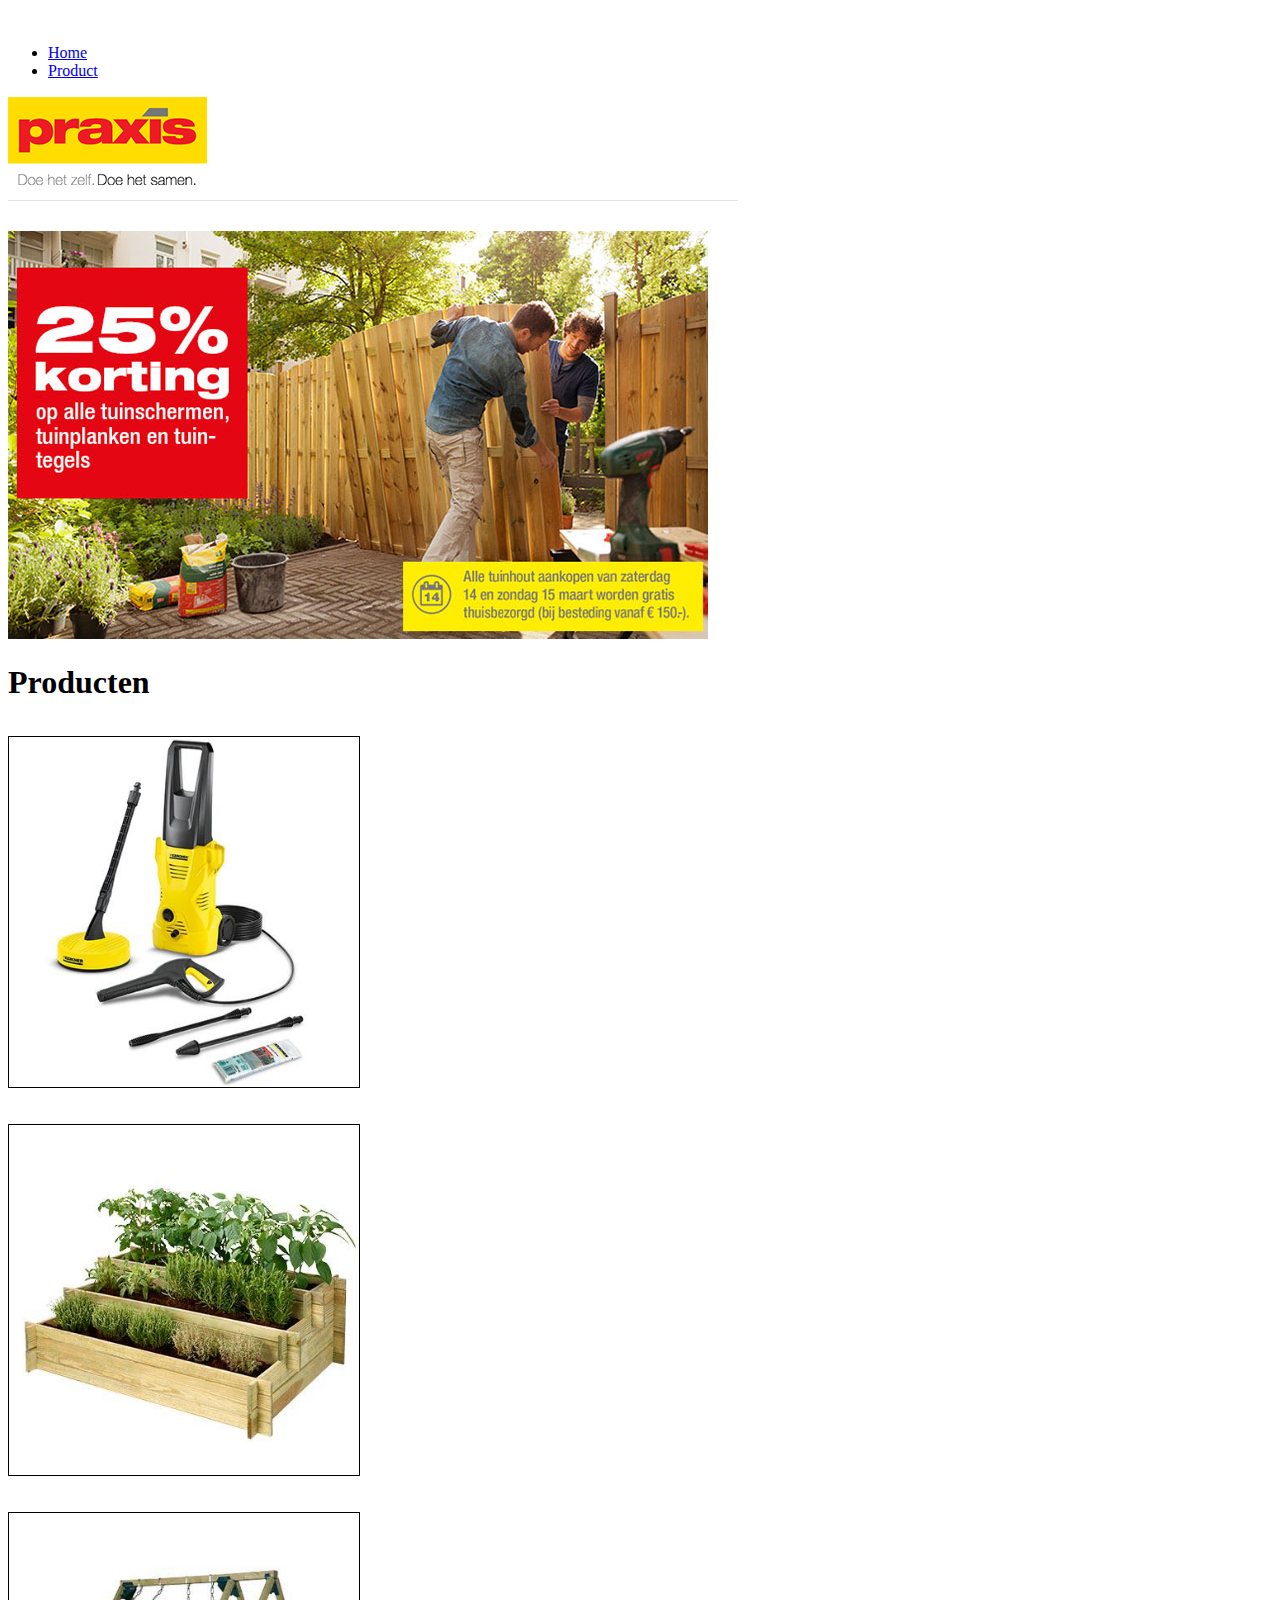
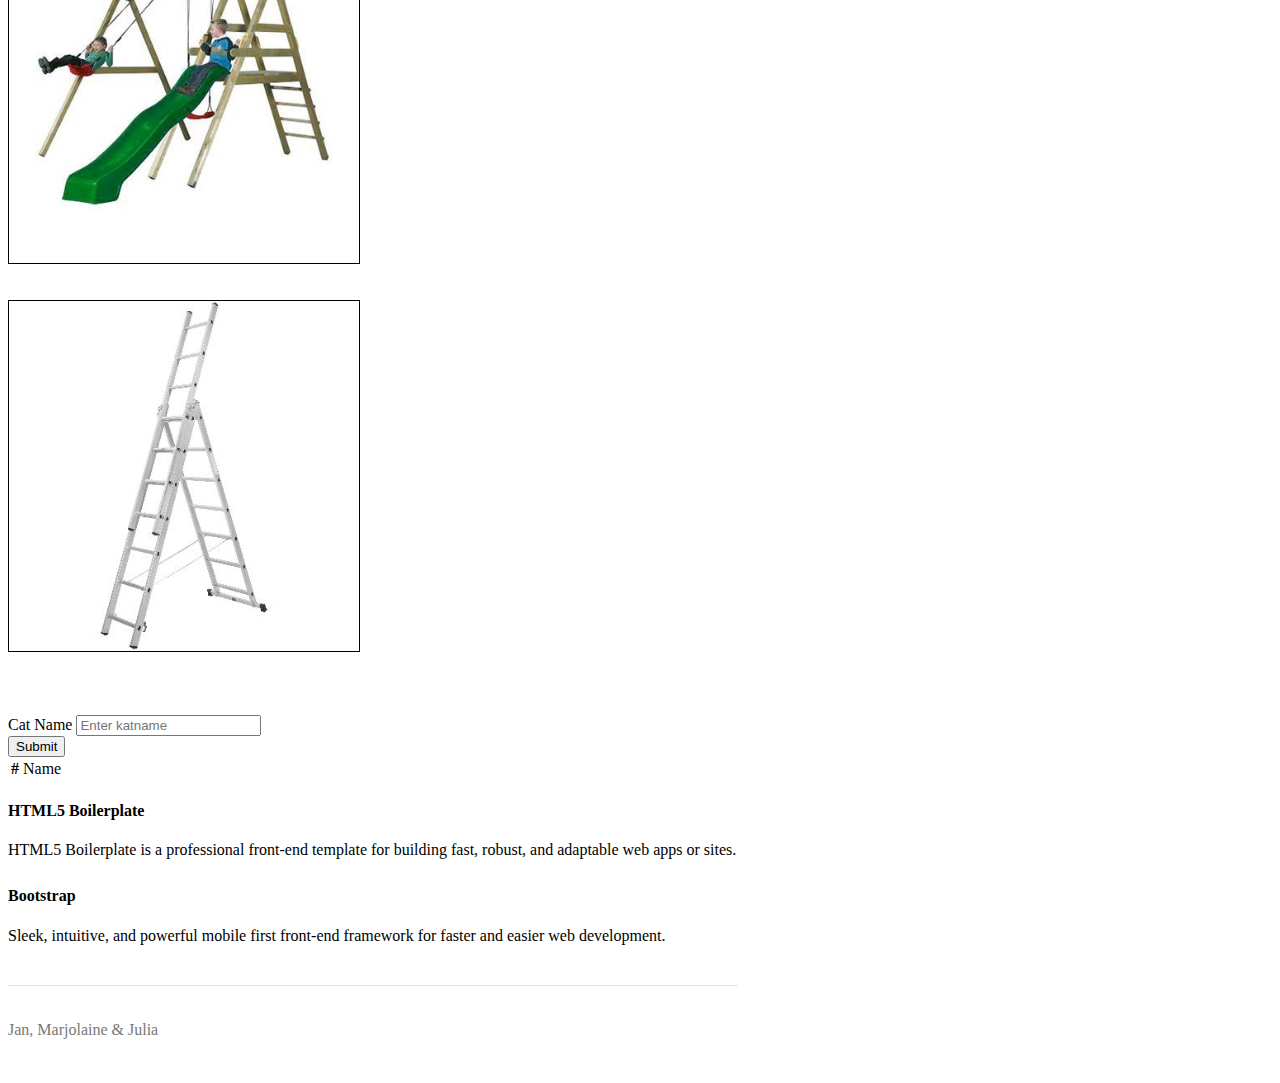
==== public/index.html @ 1d3f3c14 "aanpassingen" ====
<!doctype html>
<html class="no-js">
  <head>
    <meta charset="utf-8">
    <title>prototyping sucks2</title>
    <meta name="description" content="">
    <meta name="viewport" content="width=device-width">
    <link rel="shortcut icon" href="/favicon.ico">
    <!-- Place favicon.ico and apple-touch-icon.png in the root directory -->
    <!-- build:css(.) styles/vendor.css -->
    <!-- bower:css -->
    <link rel="stylesheet" href="bower_components/bootstrap/dist/css/bootstrap.css" />
    <!-- endbower -->
    <!-- endbuild -->
    <!-- build:css(.tmp) styles/main.css -->
    <link rel="stylesheet" href="main.css">
    <!-- endbuild -->
  </head>
  <body>
    <!--[if lt IE 10]>
      <p class="browsehappy">You are using an <strong>outdated</strong> browser. Please <a href="http://browsehappy.com/">upgrade your browser</a> to improve your experience.</p>
    <![endif]-->


    <div class="container">
      <div class="header">
        <ul class="nav nav-pills pull-right">
          <li class="active"><a href="#">Home</a></li>
          <li><a href="product.html">Product</a></li>
        </ul>
        <img src="images/logo_2.png" alt="logo" />
      </div>

      <div>
		<img src="images/header2.jpg" alt="header" />
      </div>
	<h1>Producten</h1>
	<div class="row">
		<div class="col-md-6">
			<img src="images/product1.jpg" alt="header" class="img-responsive afb"/>
		</div>
		
		<div class="col-md-6">
			<img src="images/product2.jpg" alt="header" class="img-responsive afb"/>
		</div>
	</div>


	<div class="row">
		<div class="col-md-6">
			<img src="images/product3.jpg" alt="header" class="img-responsive afb"/>
		</div>
		
		<div class="col-md-6">
			<img src="images/product4.jpg" alt="header" class="img-responsive afb"/>
		</div>
	</div>
	


      <div class="row marketing">
        <div class="col-lg-6">
          <form action="/createKitten">
            <div class="form-group">
              <label for="exampleInputEmail1">Cat Name</label>
              <input type="text" class="form-control" id="katNameInput" name="katName" placeholder="Enter katname">
            </div>
            <button type="submit" class="btn btn-default">Submit</button>
          </form>
          <table id="table" class="table table-striped">
              <thead>
                <th>#</th>
                <td>Name</td>
              </thead>

          </table>
          <h4>HTML5 Boilerplate</h4>
          <p>HTML5 Boilerplate is a professional front-end template for building fast, robust, and adaptable web apps or sites.</p>
          <h4>Bootstrap</h4>
          <p>Sleek, intuitive, and powerful mobile first front-end framework for faster and easier web development.</p>


        </div>
      </div>

      <div class="footer">
        <p><span class="glyphicon glyphicon-heart"></span><p><span class="glyphicon glyphicon-certificate"></span> Jan, Marjolaine & Julia </p></p>
      </div>

    </div>
    <!-- build:js(.) scripts/vendor.js -->
    <!-- bower:js -->
    <script src="bower_components/jquery/dist/jquery.js"></script>
    <!-- endbower -->
    <!-- endbuild -->

        <!-- build:js(.) scripts/plugins.js -->
        <script src="bower_components/bootstrap/js/affix.js"></script>
        <script src="bower_components/bootstrap/js/alert.js"></script>
        <script src="bower_components/bootstrap/js/dropdown.js"></script>
        <script src="bower_components/bootstrap/js/tooltip.js"></script>
        <script src="bower_components/bootstrap/js/modal.js"></script>
        <script src="bower_components/bootstrap/js/transition.js"></script>
        <script src="bower_components/bootstrap/js/button.js"></script>
        <script src="bower_components/bootstrap/js/popover.js"></script>
        <script src="bower_components/bootstrap/js/carousel.js"></script>
        <script src="bower_components/bootstrap/js/scrollspy.js"></script>
        <script src="bower_components/bootstrap/js/collapse.js"></script>
        <script src="bower_components/bootstrap/js/tab.js"></script>
        <!-- endbuild -->

<script>
  $.get( "/getkitten", function( data ) {

  $.each(data, function(i, val){
       $( "#table" ).append( "<tr><td>"+ i +"</td><td>"+val['name']+"</td></tr>");
  });
});</script>
</body>
</html>
---- public/main.css ----
.browsehappy {
  margin: 0.2em 0;
  background: #ccc;
  color: #000;
  padding: 0.2em 0;
}

/* Space out content a bit */
body {
  padding-top: 20px;
  padding-bottom: 20px;
}

/* Everything but the jumbotron gets side spacing for mobile first views */
.header,
.marketing,
.footer {
  padding-left: 15px;
  padding-right: 15px;
}

/* Custom page header */
.header {
  border-bottom: 1px solid #e5e5e5;
}

/* Make the masthead heading the same height as the navigation */
.header h3 {
  margin-top: 0;
  margin-bottom: 0;
  line-height: 40px;
  padding-bottom: 19px;
}

/* Custom page footer */
.footer {
  padding-top: 19px;
  color: #777;
  border-top: 1px solid #e5e5e5;
}

.container-narrow > hr {
  margin: 30px 0;
}

/* Main marketing message and sign up button */
.jumbotron {
  text-align: center;
  border-bottom: 1px solid #e5e5e5;
}

.jumbotron .btn {
  font-size: 21px;
  padding: 14px 24px;
}

/* Supporting marketing content */
.marketing {
  margin: 40px 0;
}

.marketing p + h4 {
  margin-top: 28px;
}

/* Responsive: Portrait tablets and up */
@media screen and (min-width: 768px) {
  .container {
    max-width: 730px;
  }

  /* Remove the padding we set earlier */
  .header,
  .marketing,
  .footer {
    padding-left: 0;
    padding-right: 0;
  }

  /* Space out the masthead */
  .header {
    margin-bottom: 30px;
  }

  /* Remove the bottom border on the jumbotron for visual effect */
  .jumbotron {
    border-bottom: 0;
  }
}

.afb{
  border-color: black;
  border-style: solid;
  border-width: 1px;
  width: 350px;
  margin-top: 13px;
  margin-bottom: 19px;
}
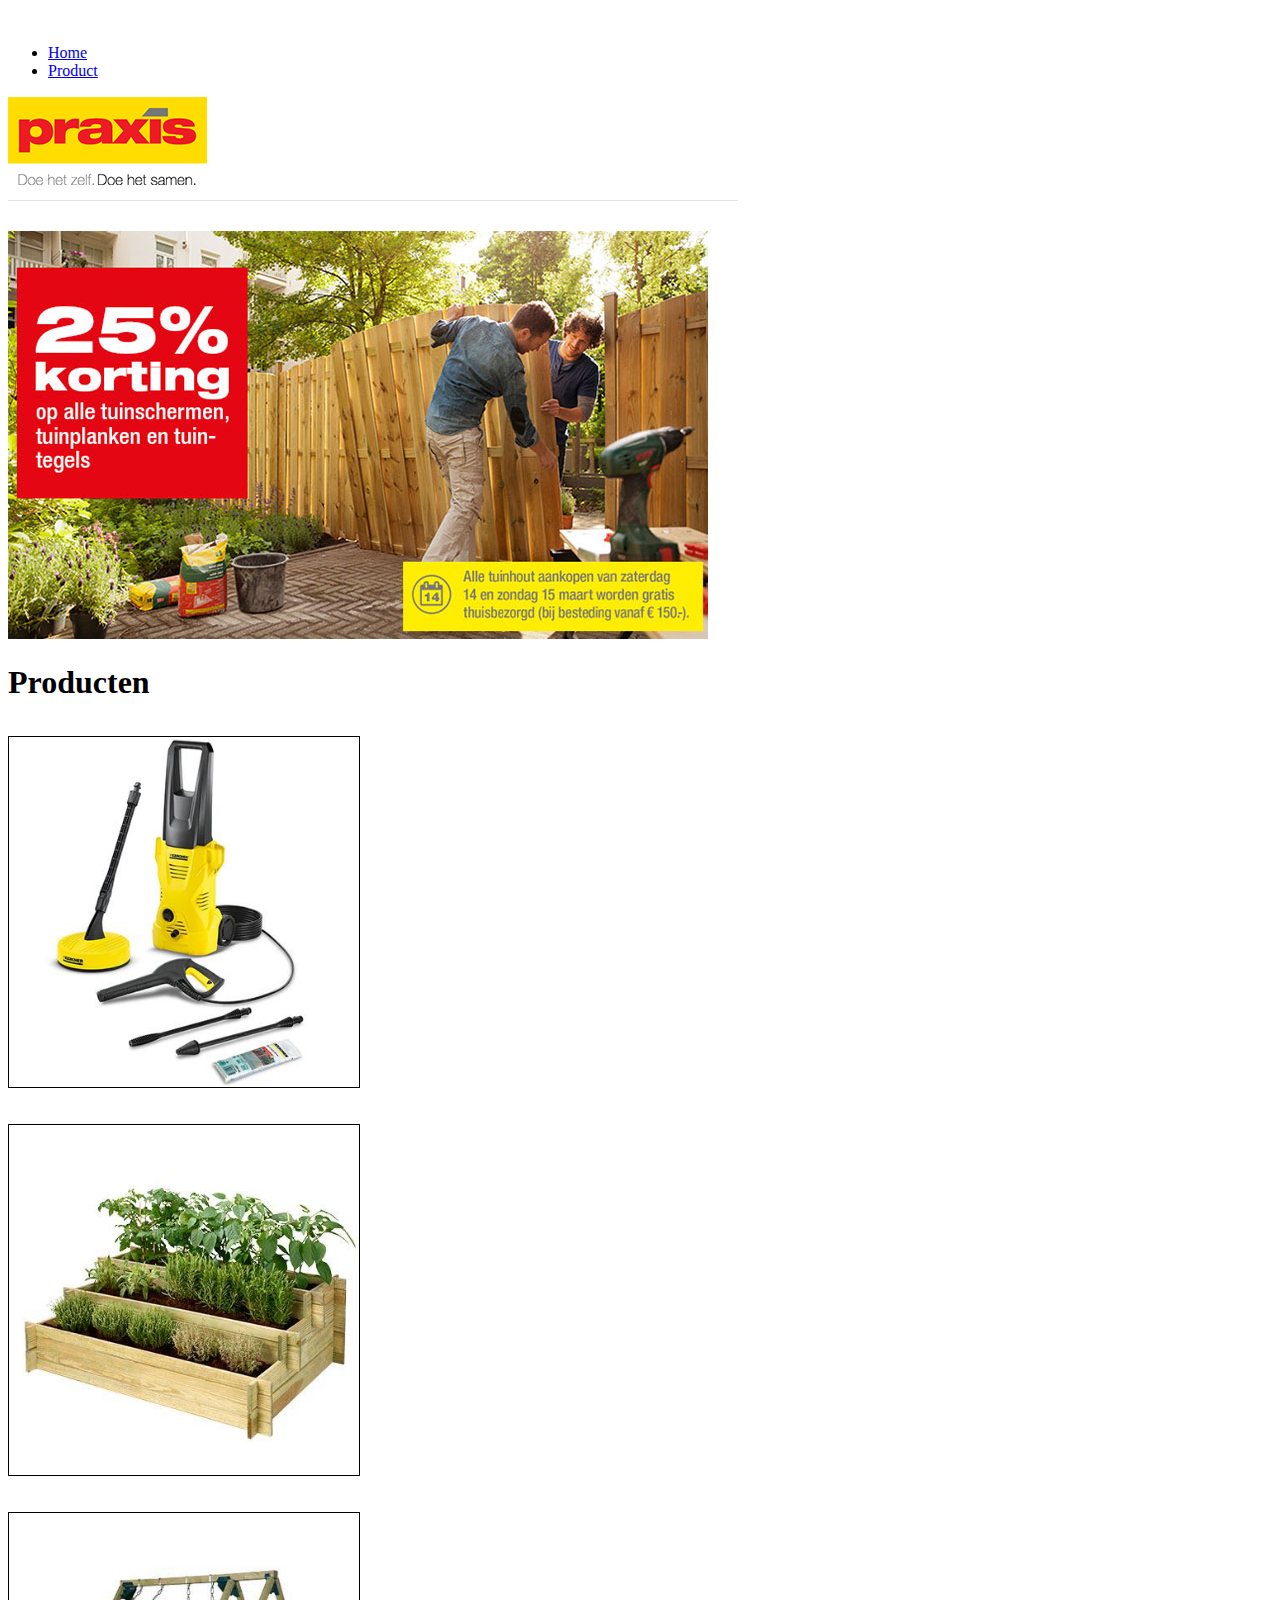
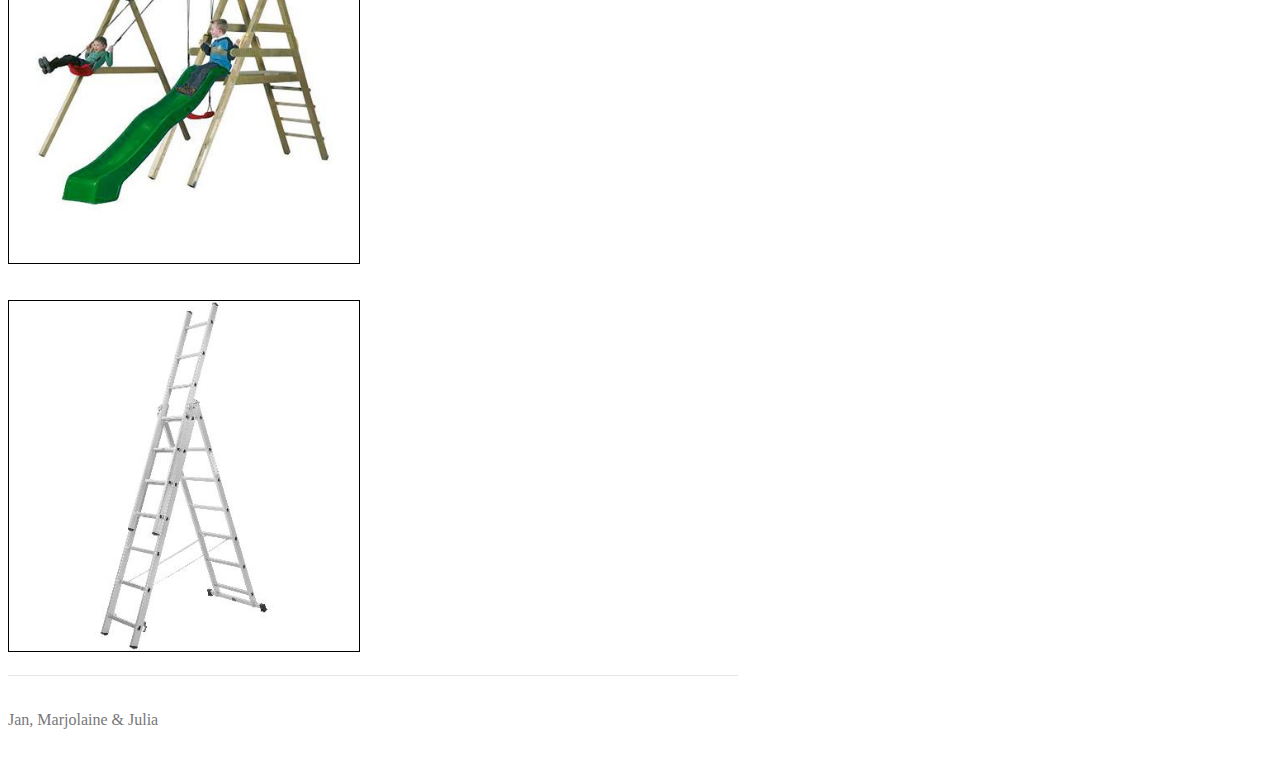
==== commit e89d75dd: "aanpassingen home" ====
--- a/public/index.html
+++ b/public/index.html
@@ -37,54 +37,28 @@
 	<h1>Producten</h1>
 	<div class="row">
 		<div class="col-md-6">
-			<img src="images/product1.jpg" alt="header" class="img-responsive afb"/>
+			<a href="product.html"><img src="images/product1.jpg" alt="header" class="img-responsive afb"/></a>
 		</div>
 		
 		<div class="col-md-6">
-			<img src="images/product2.jpg" alt="header" class="img-responsive afb"/>
+			<a href="product.html"><img src="images/product2.jpg" alt="header" class="img-responsive afb"/></a>
 		</div>
 	</div>
 
 
 	<div class="row">
 		<div class="col-md-6">
-			<img src="images/product3.jpg" alt="header" class="img-responsive afb"/>
+			<a href="product.html"><img src="images/product3.jpg" alt="header" class="img-responsive afb"/></a>
 		</div>
 		
 		<div class="col-md-6">
-			<img src="images/product4.jpg" alt="header" class="img-responsive afb"/>
+			<a href="product.html"><img src="images/product4.jpg" alt="header" class="img-responsive afb"/></a>
 		</div>
 	</div>
 	
 
-
-      <div class="row marketing">
-        <div class="col-lg-6">
-          <form action="/createKitten">
-            <div class="form-group">
-              <label for="exampleInputEmail1">Cat Name</label>
-              <input type="text" class="form-control" id="katNameInput" name="katName" placeholder="Enter katname">
-            </div>
-            <button type="submit" class="btn btn-default">Submit</button>
-          </form>
-          <table id="table" class="table table-striped">
-              <thead>
-                <th>#</th>
-                <td>Name</td>
-              </thead>
-
-          </table>
-          <h4>HTML5 Boilerplate</h4>
-          <p>HTML5 Boilerplate is a professional front-end template for building fast, robust, and adaptable web apps or sites.</p>
-          <h4>Bootstrap</h4>
-          <p>Sleek, intuitive, and powerful mobile first front-end framework for faster and easier web development.</p>
-
-
-        </div>
-      </div>
-
       <div class="footer">
-        <p><span class="glyphicon glyphicon-heart"></span><p><span class="glyphicon glyphicon-certificate"></span> Jan, Marjolaine & Julia </p></p>
+        <p><span class="glyphicon glyphicon-certificate"></span> Jan, Marjolaine & Julia </p>
       </div>
 
     </div>
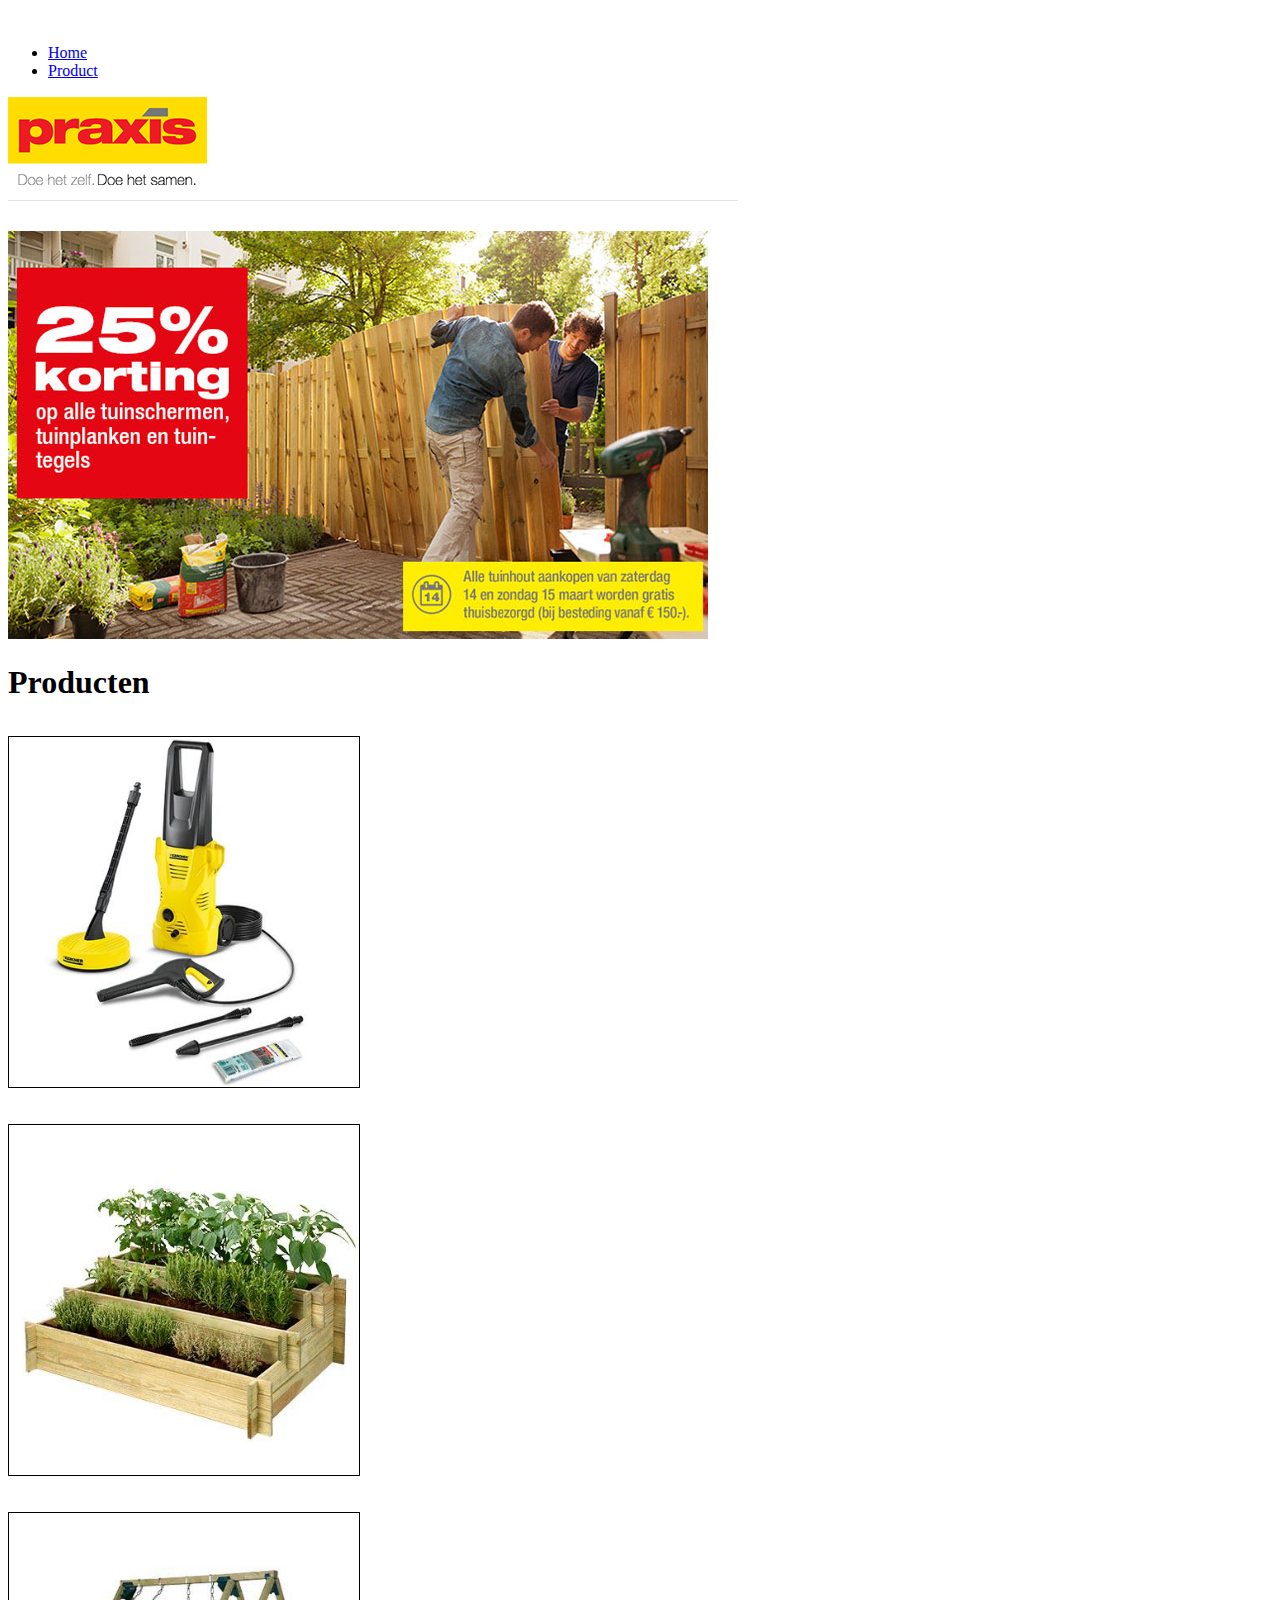
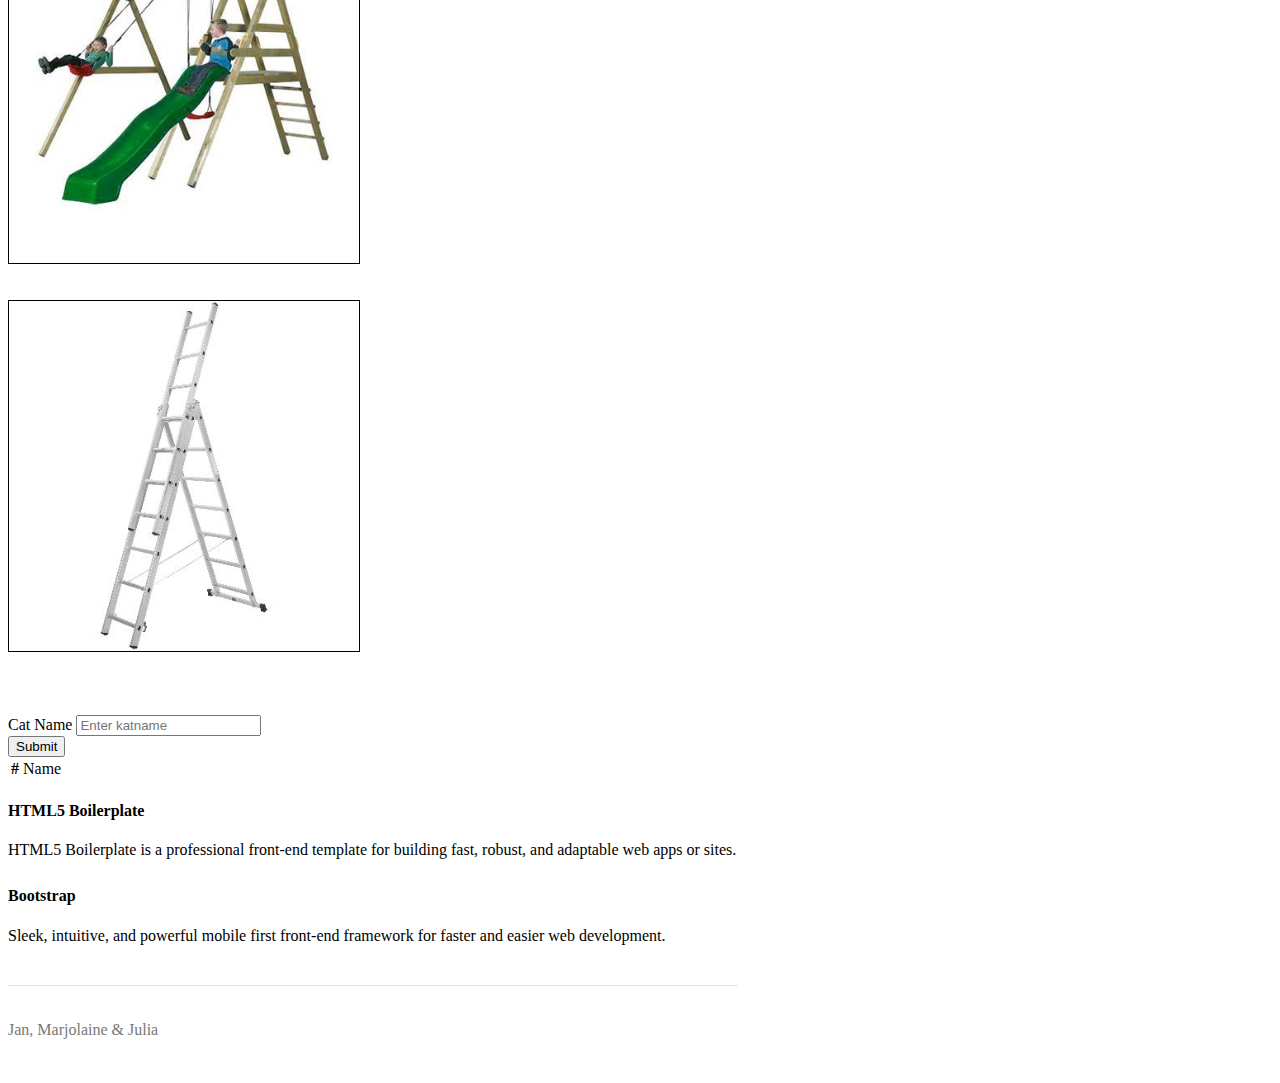
==== commit ef474a3f: "home data" ====
--- a/public/index.html
+++ b/public/index.html
@@ -37,25 +37,51 @@
 	<h1>Producten</h1>
 	<div class="row">
 		<div class="col-md-6">
-			<a href="product.html"><img src="images/product1.jpg" alt="header" class="img-responsive afb"/></a>
+			<img src="images/product1.jpg" alt="header" class="img-responsive afb"/>
 		</div>
 		
 		<div class="col-md-6">
-			<a href="product.html"><img src="images/product2.jpg" alt="header" class="img-responsive afb"/></a>
+			<img src="images/product2.jpg" alt="header" class="img-responsive afb"/>
 		</div>
 	</div>
 
 
 	<div class="row">
 		<div class="col-md-6">
-			<a href="product.html"><img src="images/product3.jpg" alt="header" class="img-responsive afb"/></a>
+			<img src="images/product3.jpg" alt="header" class="img-responsive afb"/>
 		</div>
 		
 		<div class="col-md-6">
-			<a href="product.html"><img src="images/product4.jpg" alt="header" class="img-responsive afb"/></a>
+			<img src="images/product4.jpg" alt="header" class="img-responsive afb"/>
 		</div>
 	</div>
 	
+
+
+      <div class="row marketing">
+        <div class="col-lg-6">
+          <form action="/createKitten">
+            <div class="form-group">
+              <label for="exampleInputEmail1">Cat Name</label>
+              <input type="text" class="form-control" id="katNameInput" name="katName" placeholder="Enter katname">
+            </div>
+            <button type="submit" class="btn btn-default">Submit</button>
+          </form>
+          <table id="table" class="table table-striped">
+              <thead>
+                <th>#</th>
+                <td>Name</td>
+              </thead>
+
+          </table>
+          <h4>HTML5 Boilerplate</h4>
+          <p>HTML5 Boilerplate is a professional front-end template for building fast, robust, and adaptable web apps or sites.</p>
+          <h4>Bootstrap</h4>
+          <p>Sleek, intuitive, and powerful mobile first front-end framework for faster and easier web development.</p>
+
+
+        </div>
+      </div>
 
       <div class="footer">
         <p><span class="glyphicon glyphicon-certificate"></span> Jan, Marjolaine & Julia </p>
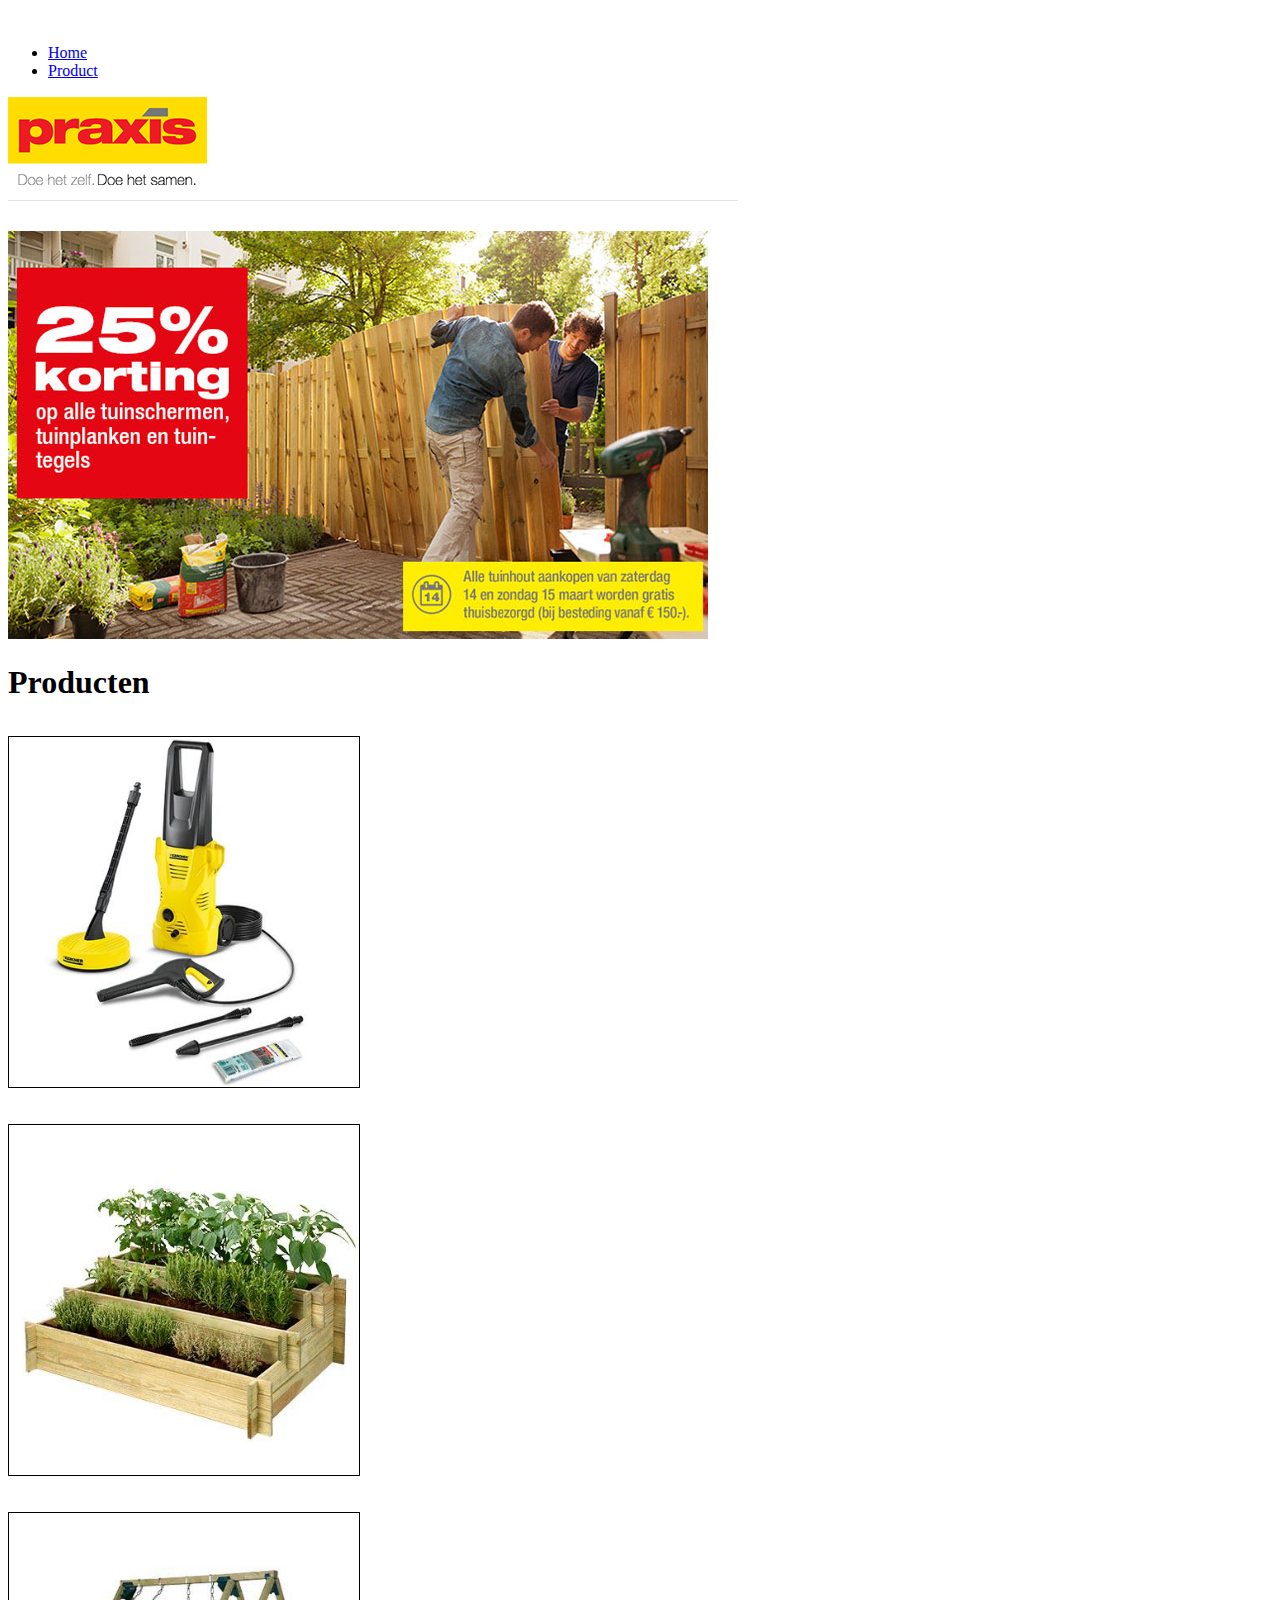
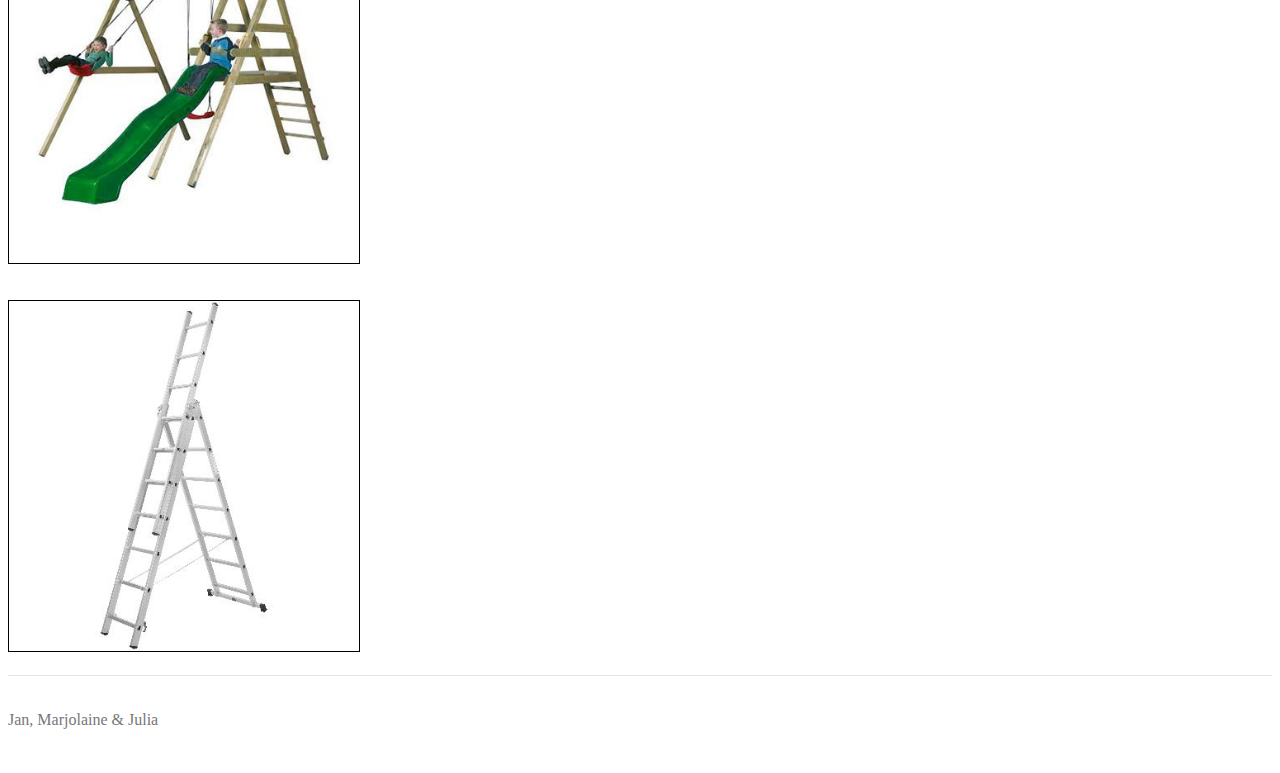
==== commit e4fe894a: "aanpassingen" ====
--- a/public/index.html
+++ b/public/index.html
@@ -57,29 +57,6 @@
 	</div>
 	
 
-
-      <div class="row marketing">
-        <div class="col-lg-6">
-          <form action="/createKitten">
-            <div class="form-group">
-              <label for="exampleInputEmail1">Cat Name</label>
-              <input type="text" class="form-control" id="katNameInput" name="katName" placeholder="Enter katname">
-            </div>
-            <button type="submit" class="btn btn-default">Submit</button>
-          </form>
-          <table id="table" class="table table-striped">
-              <thead>
-                <th>#</th>
-                <td>Name</td>
-              </thead>
-
-          </table>
-          <h4>HTML5 Boilerplate</h4>
-          <p>HTML5 Boilerplate is a professional front-end template for building fast, robust, and adaptable web apps or sites.</p>
-          <h4>Bootstrap</h4>
-          <p>Sleek, intuitive, and powerful mobile first front-end framework for faster and easier web development.</p>
-
-
         </div>
       </div>
 
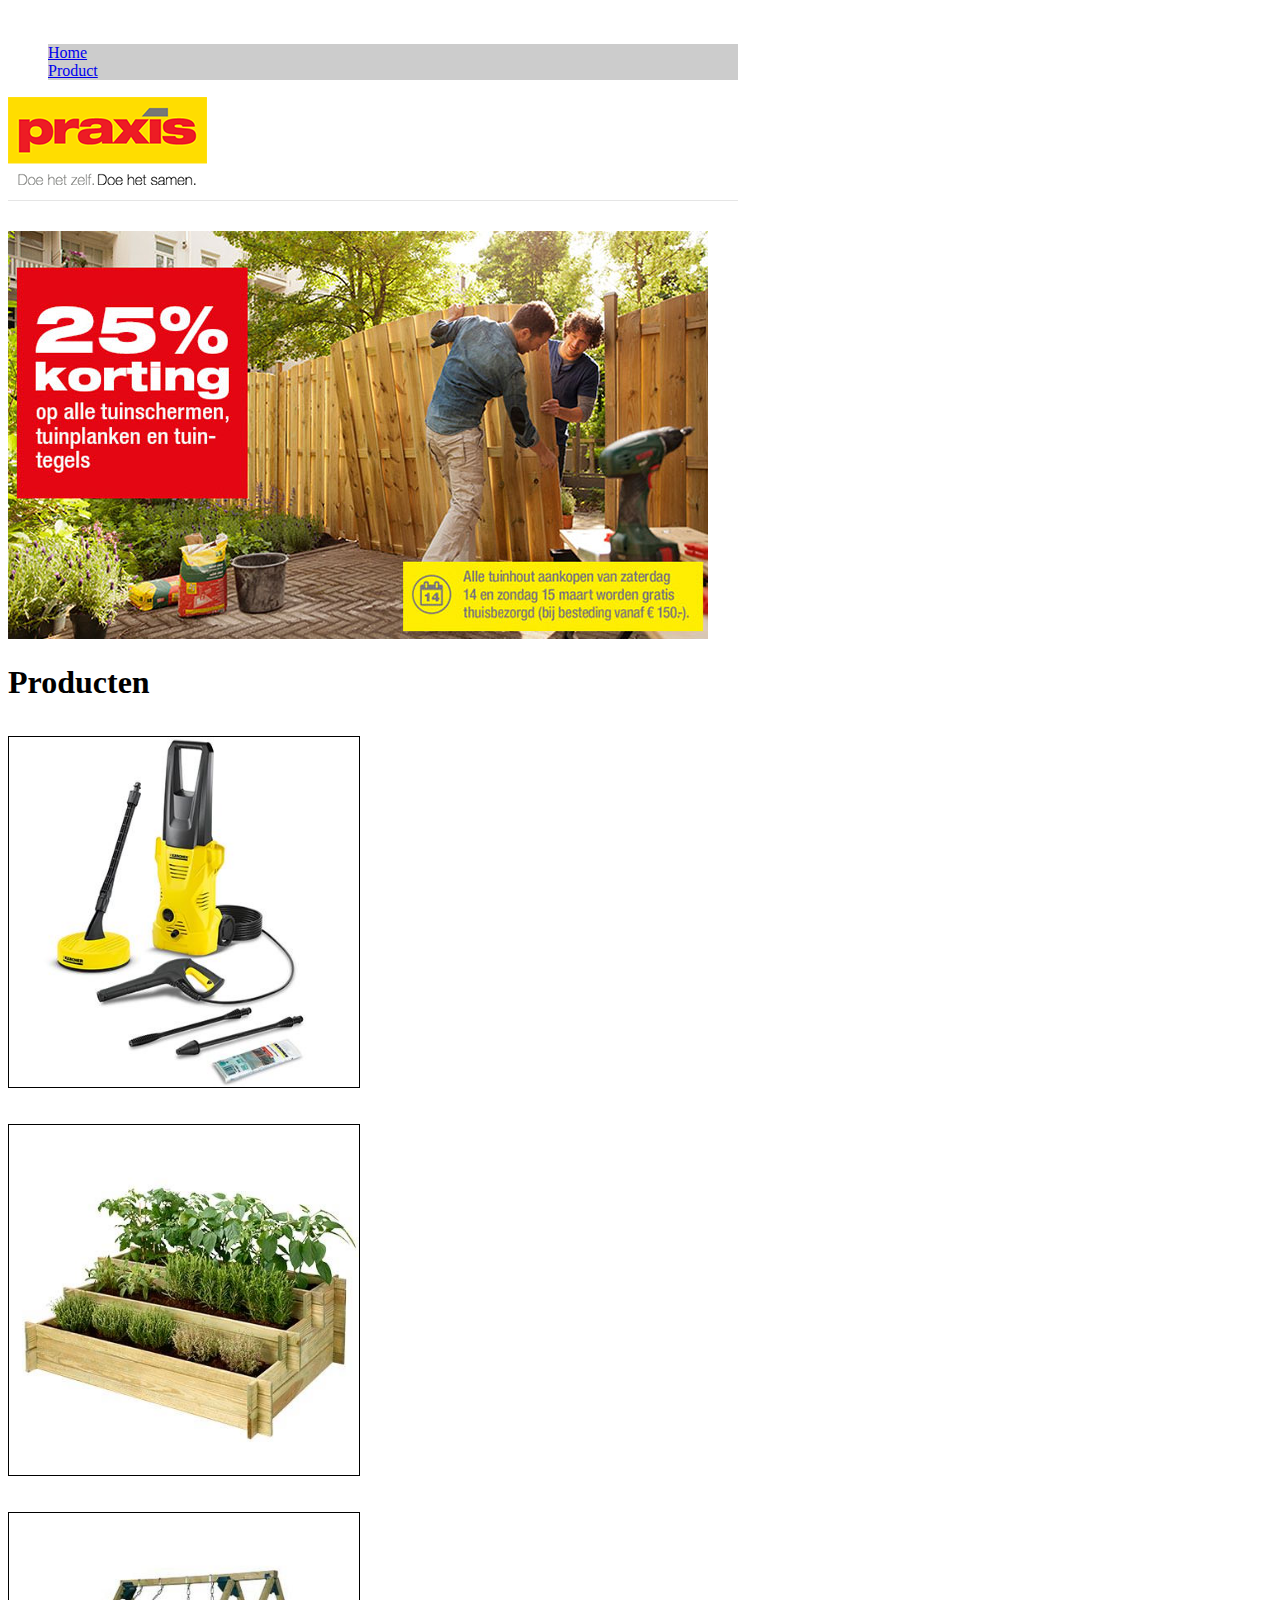
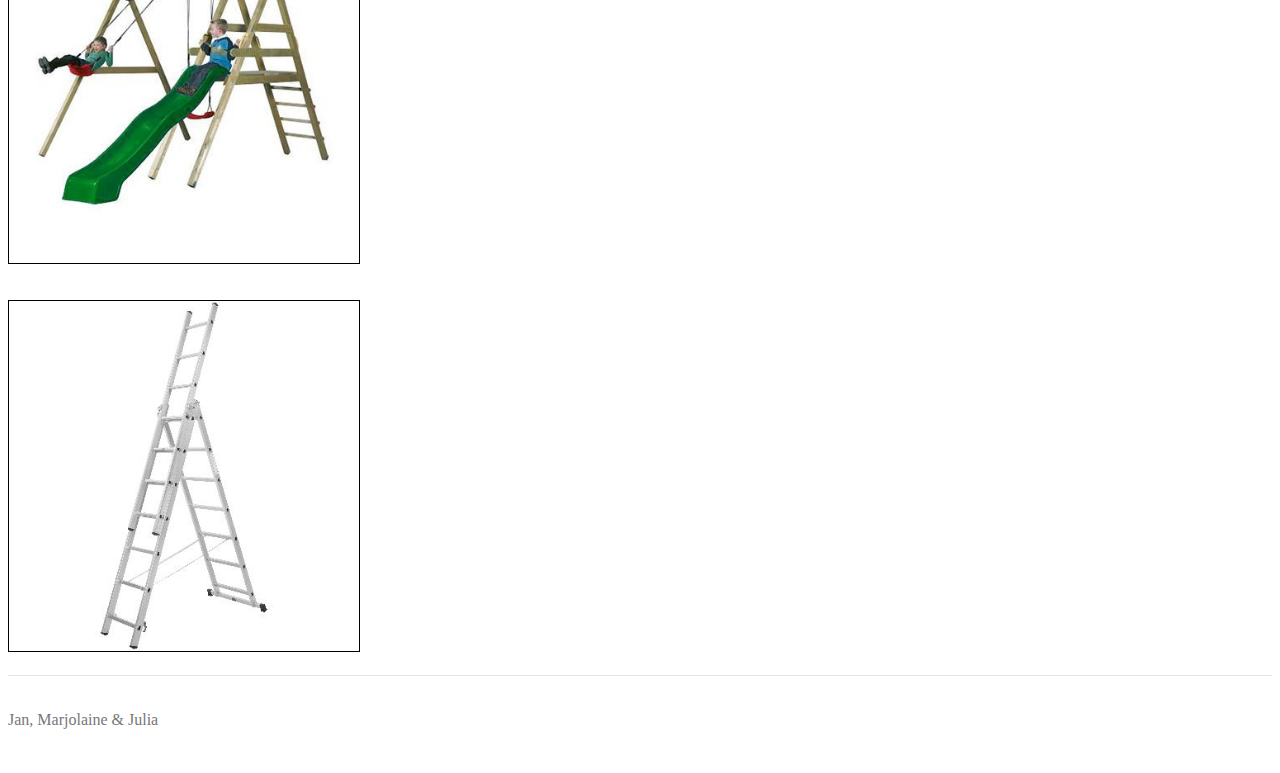
==== commit 3f24896d: "aanpassingen" ====
--- a/public/index.html
+++ b/public/index.html
@@ -5,7 +5,7 @@
     <title>prototyping sucks2</title>
     <meta name="description" content="">
     <meta name="viewport" content="width=device-width">
-    <link rel="shortcut icon" href="/favicon.ico">
+    <link rel="shortcut icon" href="https://d16m3dafbknje9.cloudfront.net/static/0f8ef07fc3b71ad7647a94742b0c23e380d7211a/_ui/desktop/theme-praxis/img/x1/favicon.ico">
     <!-- Place favicon.ico and apple-touch-icon.png in the root directory -->
     <!-- build:css(.) styles/vendor.css -->
     <!-- bower:css -->
--- a/public/main.css
+++ b/public/main.css
@@ -88,6 +88,21 @@
   }
 }
 
+.nav-pills li {
+background-color: #cccccc;
+color: white;
+}
+
+.nav-pills li:hover {
+background-color: #ffdc00;
+color: white;
+}
+
+li .active{
+	background-color: #ffdc00;
+	color: white;
+
+}
 .afb{
   border-color: black;
   border-style: solid;
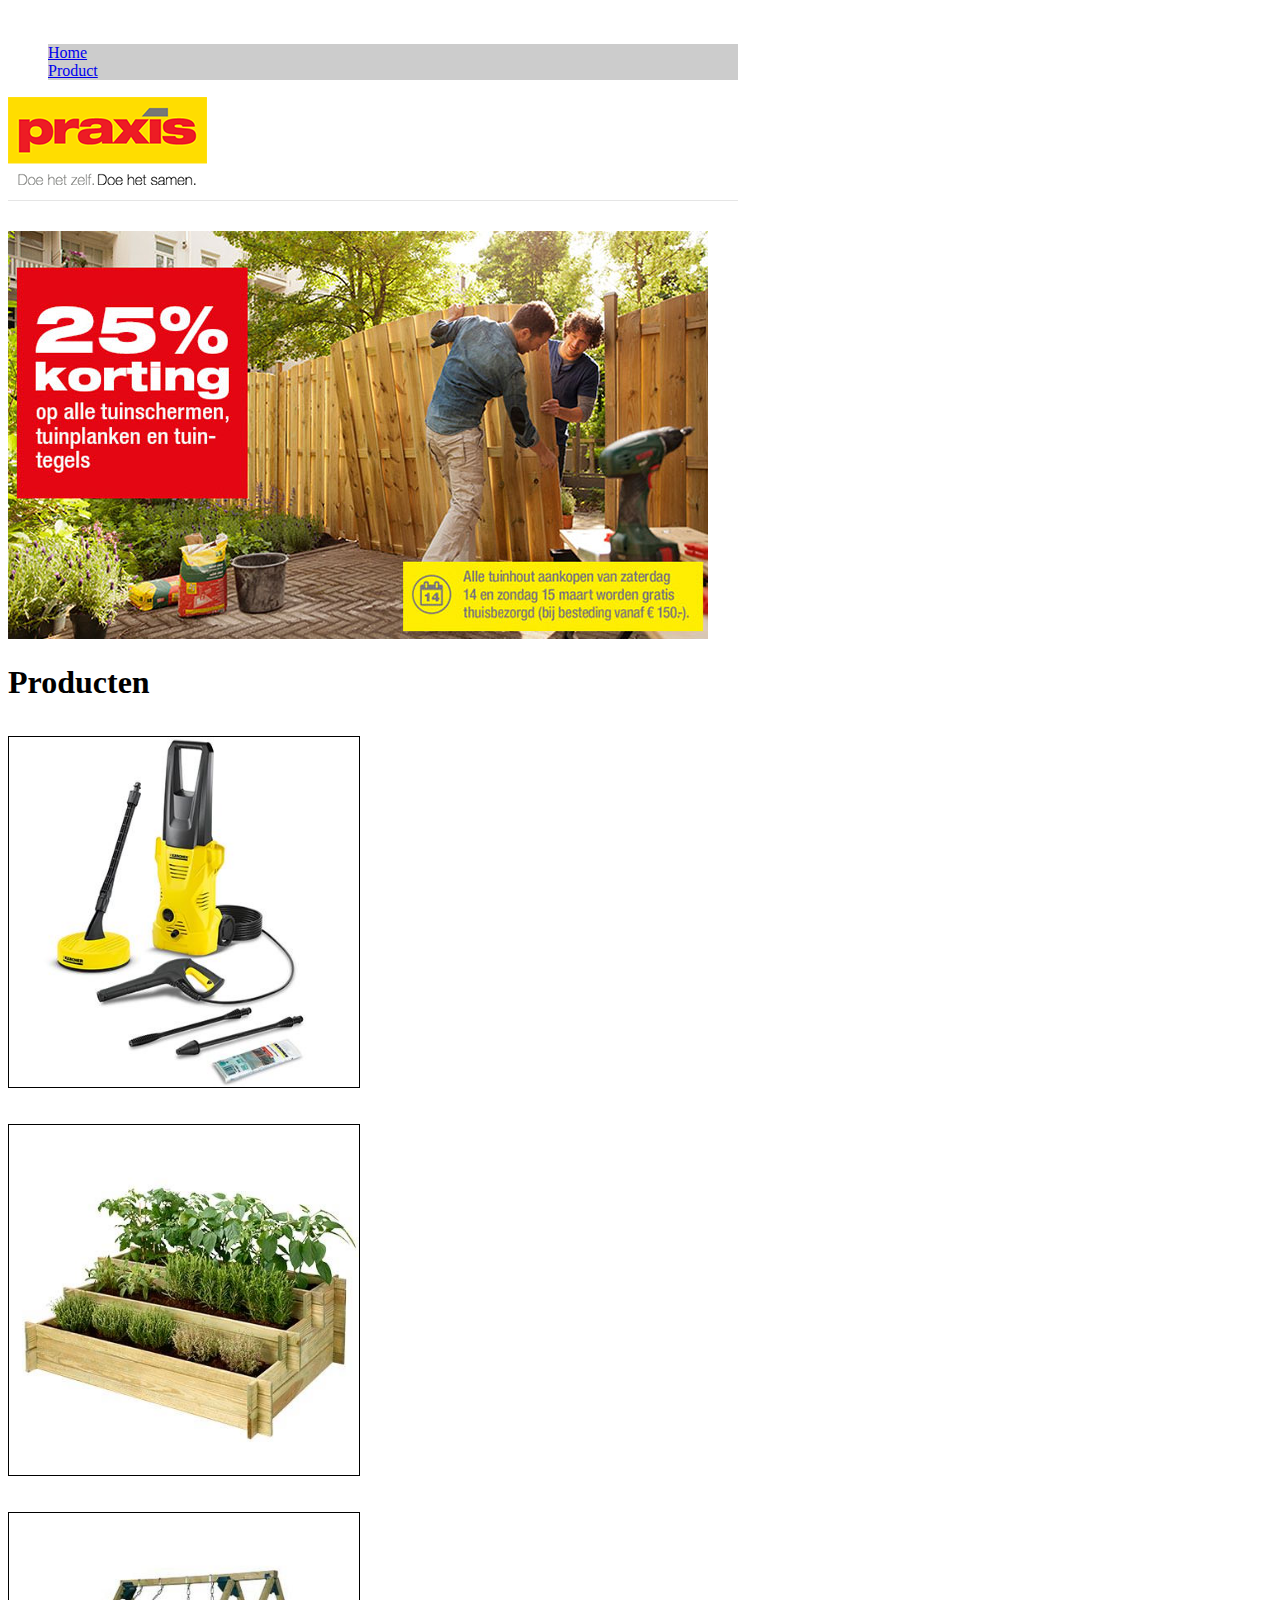
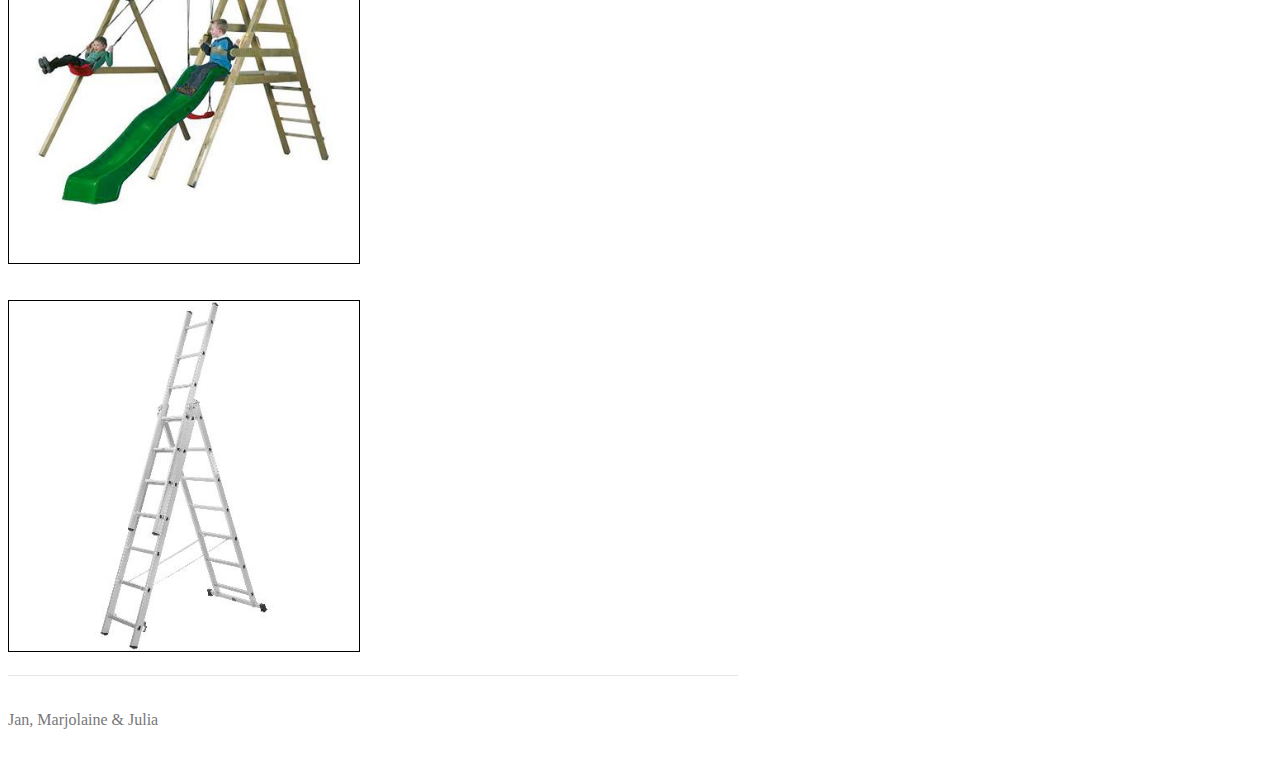
==== commit d98d1809: "aanpassing" ====
--- a/public/index.html
+++ b/public/index.html
@@ -25,8 +25,8 @@
     <div class="container">
       <div class="header">
         <ul class="nav nav-pills pull-right">
-          <li class="active"><a href="#">Home</a></li>
-          <li><a href="product.html">Product</a></li>
+          <li class="active knop"><a href="#">Home</a></li>
+          <li class="knop"><a href="product.html">Product</a></li>
         </ul>
         <img src="images/logo_2.png" alt="logo" />
       </div>
@@ -56,13 +56,14 @@
 		</div>
 	</div>
 	
-
+              <div class="footer">
+        <p><span class="glyphicon glyphicon-certificate"></span> Jan, Marjolaine & Julia </p>
+      </div>
         </div>
+        
       </div>
 
-      <div class="footer">
-        <p><span class="glyphicon glyphicon-certificate"></span> Jan, Marjolaine & Julia </p>
-      </div>
+
 
     </div>
     <!-- build:js(.) scripts/vendor.js -->
--- a/public/main.css
+++ b/public/main.css
@@ -88,19 +88,19 @@
   }
 }
 
-.nav-pills li {
-background-color: #cccccc;
-color: white;
+.knop {
+background-color: #cccccc !important;
+color: white !important;
 }
 
-.nav-pills li:hover {
-background-color: #ffdc00;
-color: white;
+.knop:hover {
+background-color: #ffdc00 !important;
+color: white !important;
 }
 
-li .active{
-	background-color: #ffdc00;
-	color: white;
+knop .active{
+	background-color: #ffdc00 !important;
+	color: white !important;
 
 }
 .afb{
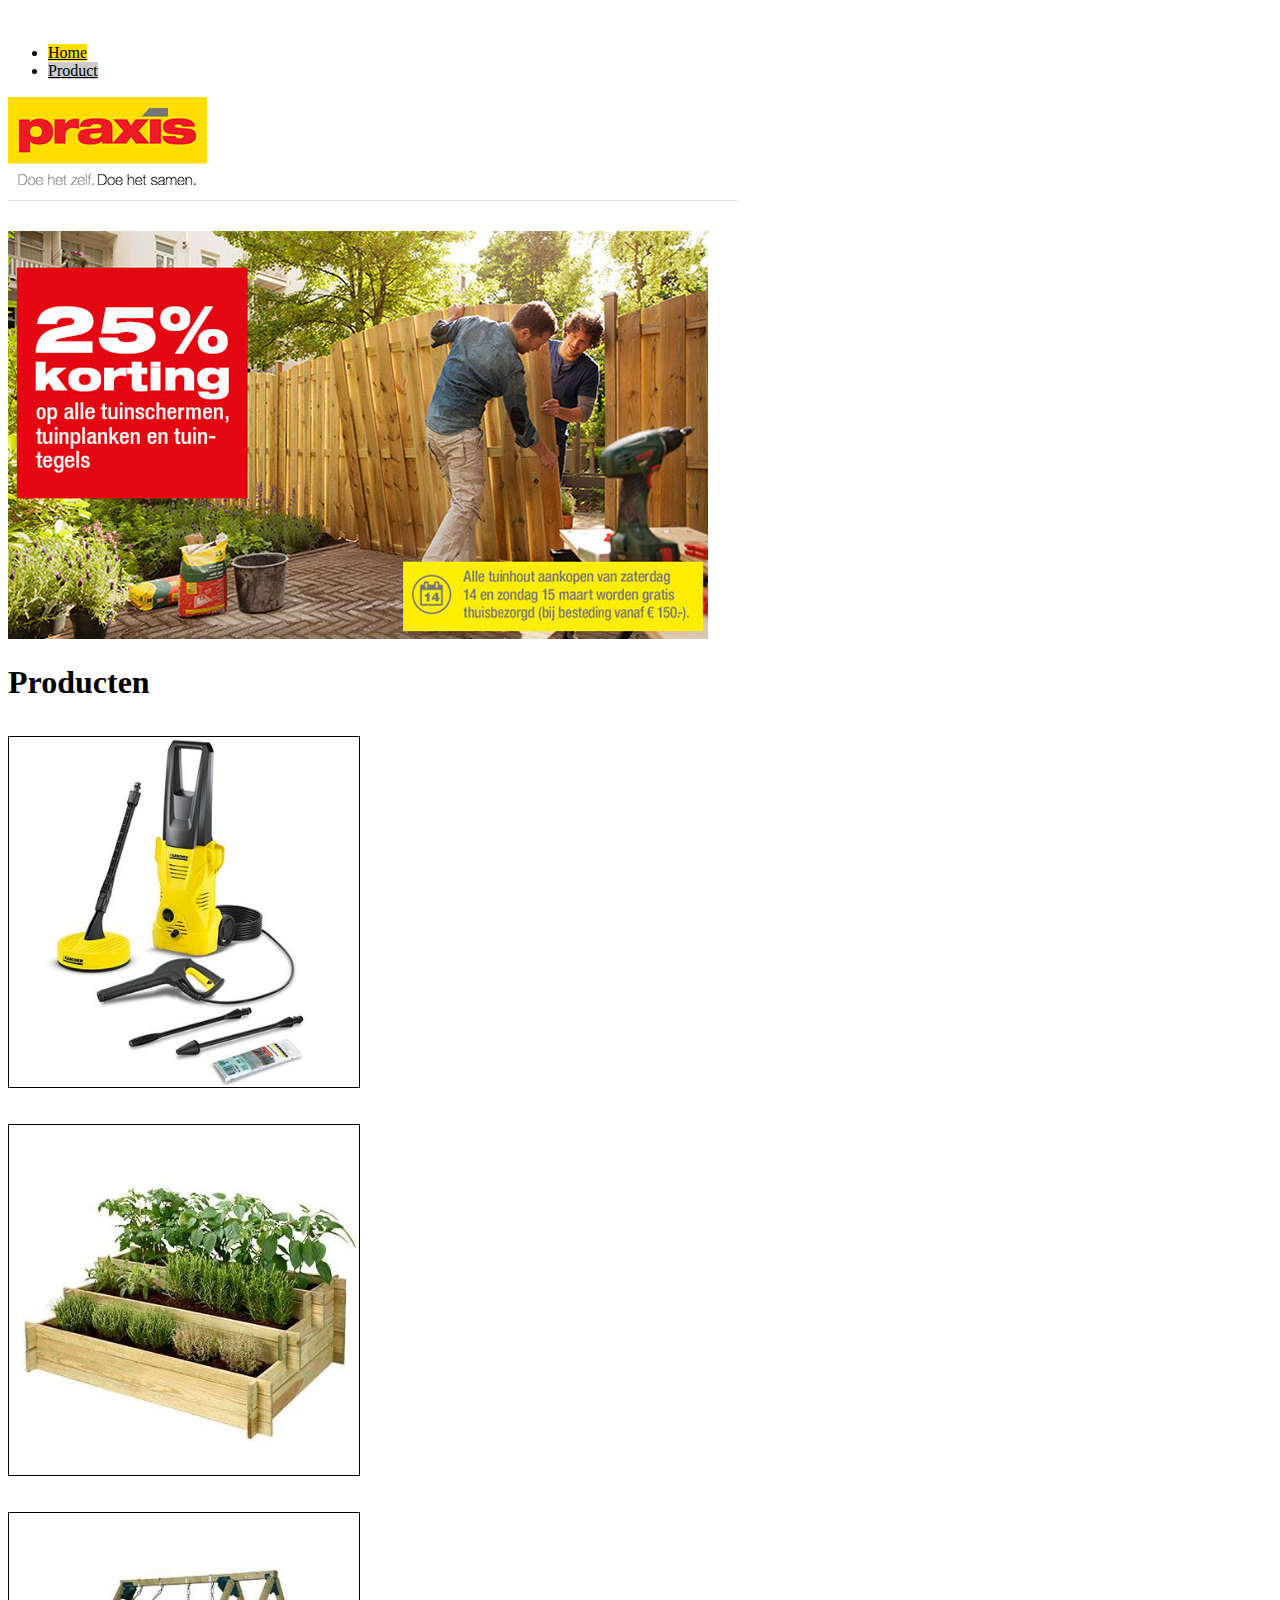
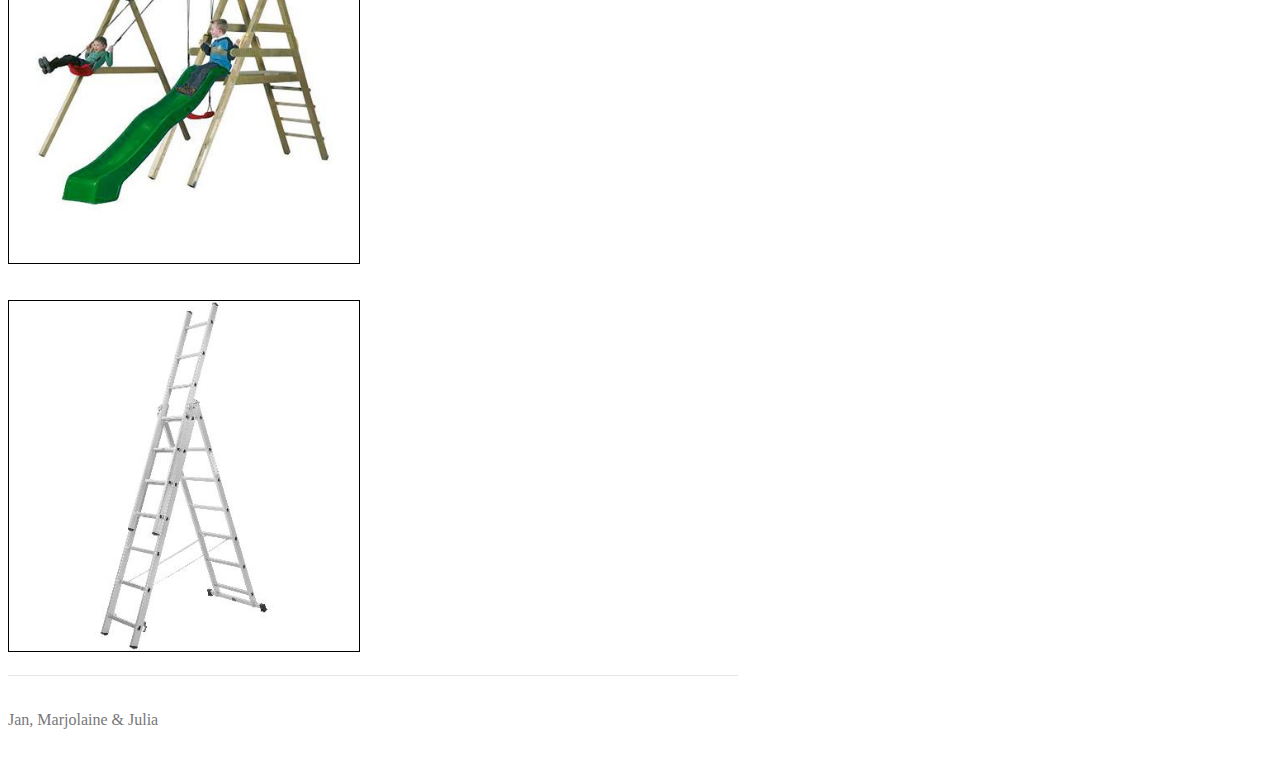
==== commit 9dcfef58: "aanpassingen laatste?" ====
--- a/public/index.html
+++ b/public/index.html
@@ -25,10 +25,10 @@
     <div class="container">
       <div class="header">
         <ul class="nav nav-pills pull-right">
-          <li class="active knop"><a href="#">Home</a></li>
+          <li class="active knop"><a href="index.html">Home</a></li>
           <li class="knop"><a href="product.html">Product</a></li>
         </ul>
-        <img src="images/logo_2.png" alt="logo" />
+        <a href="index.html"><img src="images/logo_2.png" alt="logo" /></a>
       </div>
 
       <div>
@@ -37,22 +37,22 @@
 	<h1>Producten</h1>
 	<div class="row">
 		<div class="col-md-6">
-			<img src="images/product1.jpg" alt="header" class="img-responsive afb"/>
+			<a href="product.html"><img src="images/product1.jpg" alt="header" class="img-responsive afb"/></a>
 		</div>
 		
 		<div class="col-md-6">
-			<img src="images/product2.jpg" alt="header" class="img-responsive afb"/>
+			<a href="product.html"><img src="images/product2.jpg" alt="header" class="img-responsive afb"/></a>
 		</div>
 	</div>
 
 
 	<div class="row">
 		<div class="col-md-6">
-			<img src="images/product3.jpg" alt="header" class="img-responsive afb"/>
+			<a href="product.html"><img src="images/product3.jpg" alt="header" class="img-responsive afb"/></a>
 		</div>
 		
 		<div class="col-md-6">
-			<img src="images/product4.jpg" alt="header" class="img-responsive afb"/>
+			<a href="product.html"><img src="images/product4.jpg" alt="header" class="img-responsive afb"/></a>
 		</div>
 	</div>
 	
--- a/public/main.css
+++ b/public/main.css
@@ -88,21 +88,16 @@
   }
 }
 
-.knop {
+.nav-pills > li > a {
 background-color: #cccccc !important;
-color: white !important;
+color: black !important;
 }
 
-.knop:hover {
+.nav-pills > li.active > a, .nav-pills > li.active > a:hover, .nav-pills > li.active > a:focus {
 background-color: #ffdc00 !important;
-color: white !important;
+color: black !important;
 }
 
-knop .active{
-	background-color: #ffdc00 !important;
-	color: white !important;
-
-}
 .afb{
   border-color: black;
   border-style: solid;
